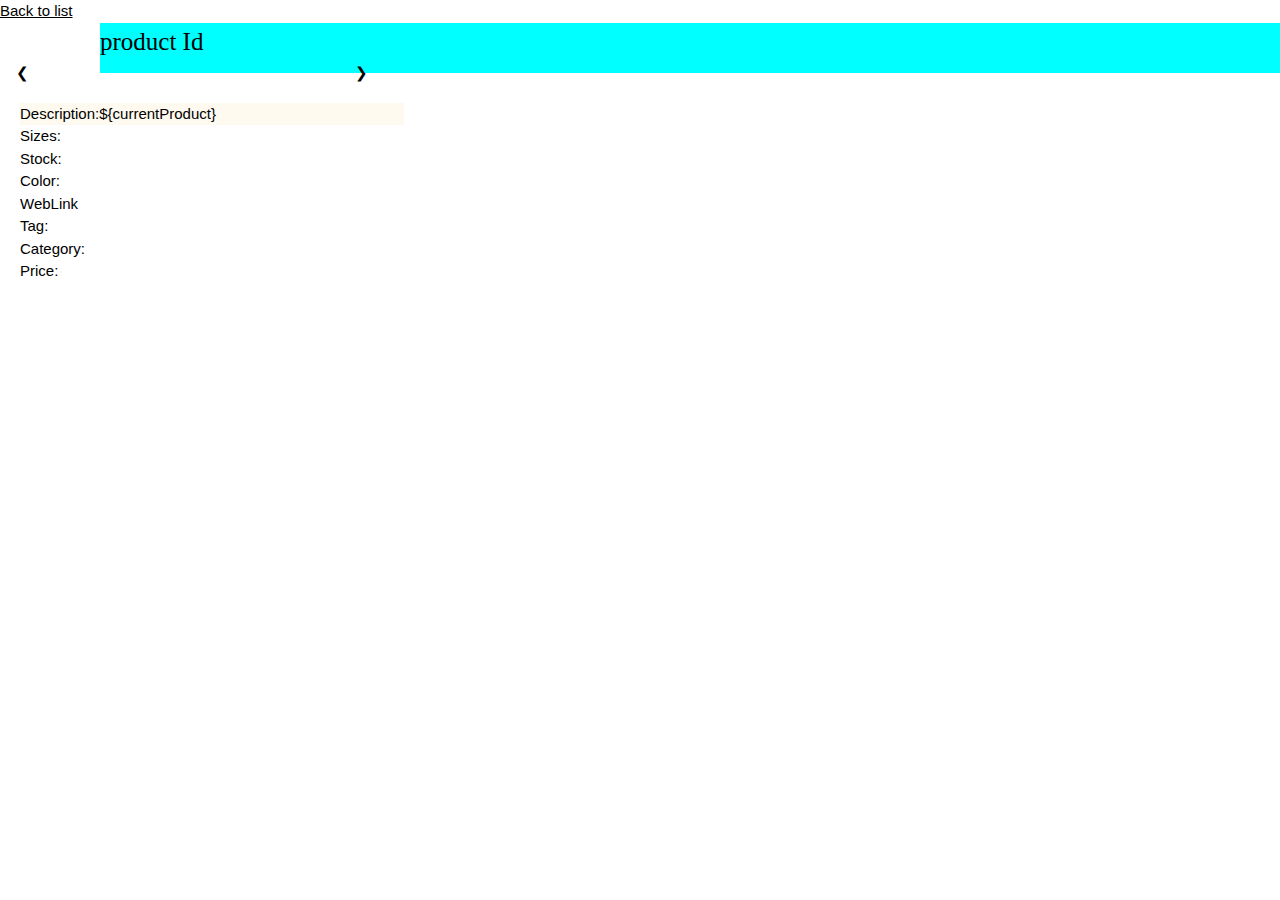
==== product.html @ ce21f61f "final commit" ====
<!DOCTYPE html>
<html>

<head>
	<meta charset="utf-8"/>
	<script src="https://cdnjs.cloudflare.com/ajax/libs/jquery/3.3.1/jquery.min.js"></script>
    <!-- <script type='text/javascript' src='index.js'></script> -->
    <link rel='stylesheet' href='product.css' />
    <link rel="stylesheet" href="w3.css">
    <script type="text/javascript" src='product.js'></script>
    <script type="text/javascript" src='slider.js'></script>
</head>

<body>
	<div id='content'>
		<a href='index.html'>Back to list</a>
	<div class='header'>
		product Id
	</div>	
	<div id='productDetail'>
		<div class="w3-content w3-display-container img">
			<button class="w3-button w3-display-left" onclick="plusDivs(-1)">&#10094;</button>
			<button class="w3-button w3-display-right" onclick="plusDivs(+1)">&#10095;</button>
		</div>
		<div class='detail'>
			<div class='description' style='background-color: #FFFAF0; margin-top:10px;'>Description:${currentProduct} </div>
			<div class='size'>Sizes:</div>
			<div class='stock'>Stock:</div>
			<div class='color'>Color:</div>
			<div class='weblink'>WebLink</div>
			<div class='tag'>Tag:</div>
			<div class='categories'> Category:</div>
			<div class='price'> Price: </div>
		</div>
		</div>
	</div>
</body>
---- product.css ----
.content{
	position: relative;
	width: 60%;
	align-content: center;
}

.header{
	position: relative;
	left: 100px;
	height: 50px;
	font-family:  Century Gothic;
	font-size: 25px;
	background-color: #00FFFF;
}

.productDetail{
	
}

.img{
	width: 30%;
	float: left;
}
.detail{
	width: 30%;
	float: left;
	position: relative;
	left: 20px;
	margin-top: 20px;
}

.description, .size,.stock,.color,.weblink,.tag,.categories,.price{
	style='background-color: #FFFAF0; margin-top:10px;
}
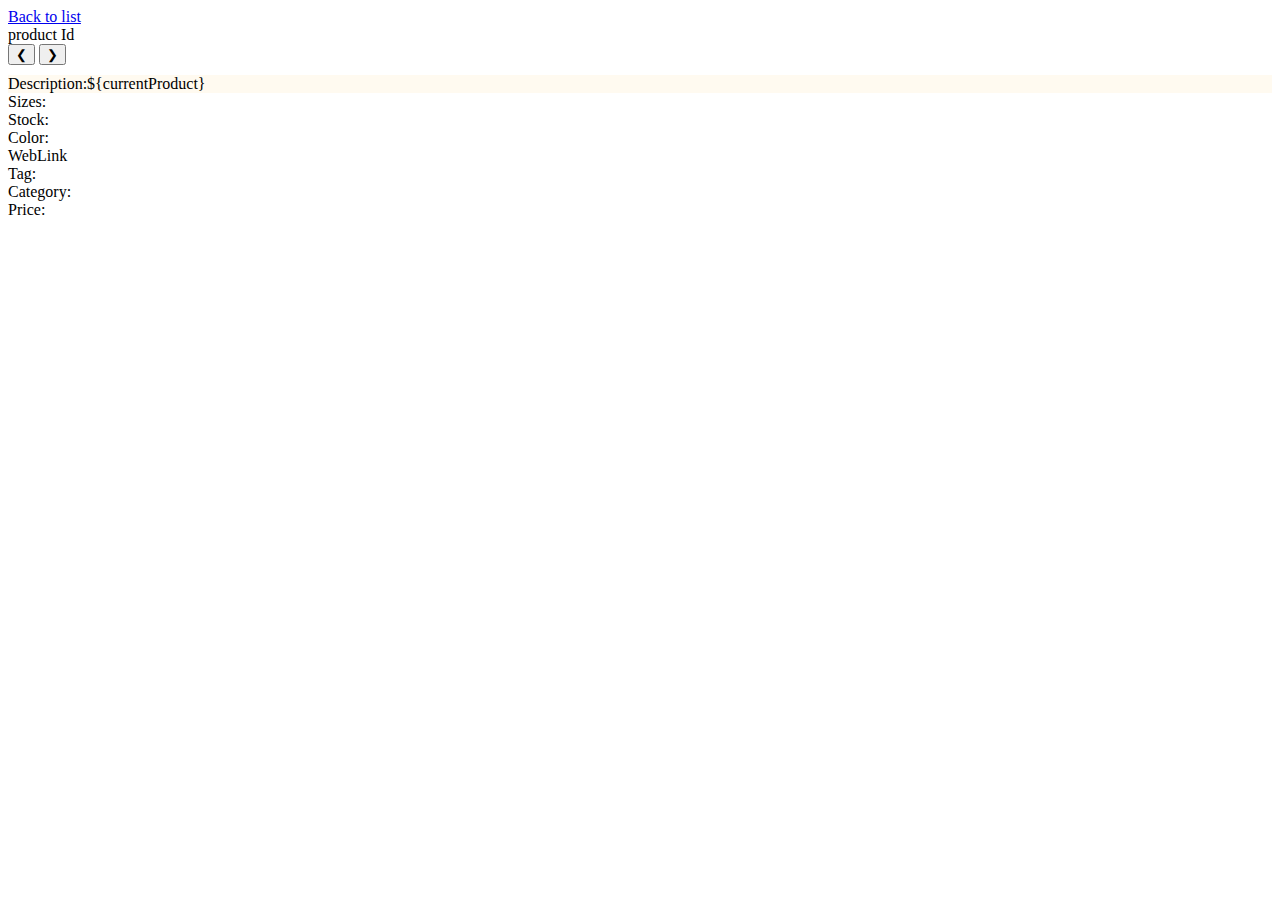
==== commit 6234abfb: "Restructuring folders" ====
--- a/product.html
+++ b/product.html
@@ -5,10 +5,10 @@
 	<meta charset="utf-8"/>
 	<script src="https://cdnjs.cloudflare.com/ajax/libs/jquery/3.3.1/jquery.min.js"></script>
     <!-- <script type='text/javascript' src='index.js'></script> -->
-    <link rel='stylesheet' href='product.css' />
-    <link rel="stylesheet" href="w3.css">
-    <script type="text/javascript" src='product.js'></script>
-    <script type="text/javascript" src='slider.js'></script>
+    <link rel='stylesheet' href='css/product.css' />
+    <link rel="stylesheet" href="css/w3.css">
+    <script type="text/javascript" src='js/product.js'></script>
+    <script type="text/javascript" src='js/slider.js'></script>
 </head>
 
 <body>
